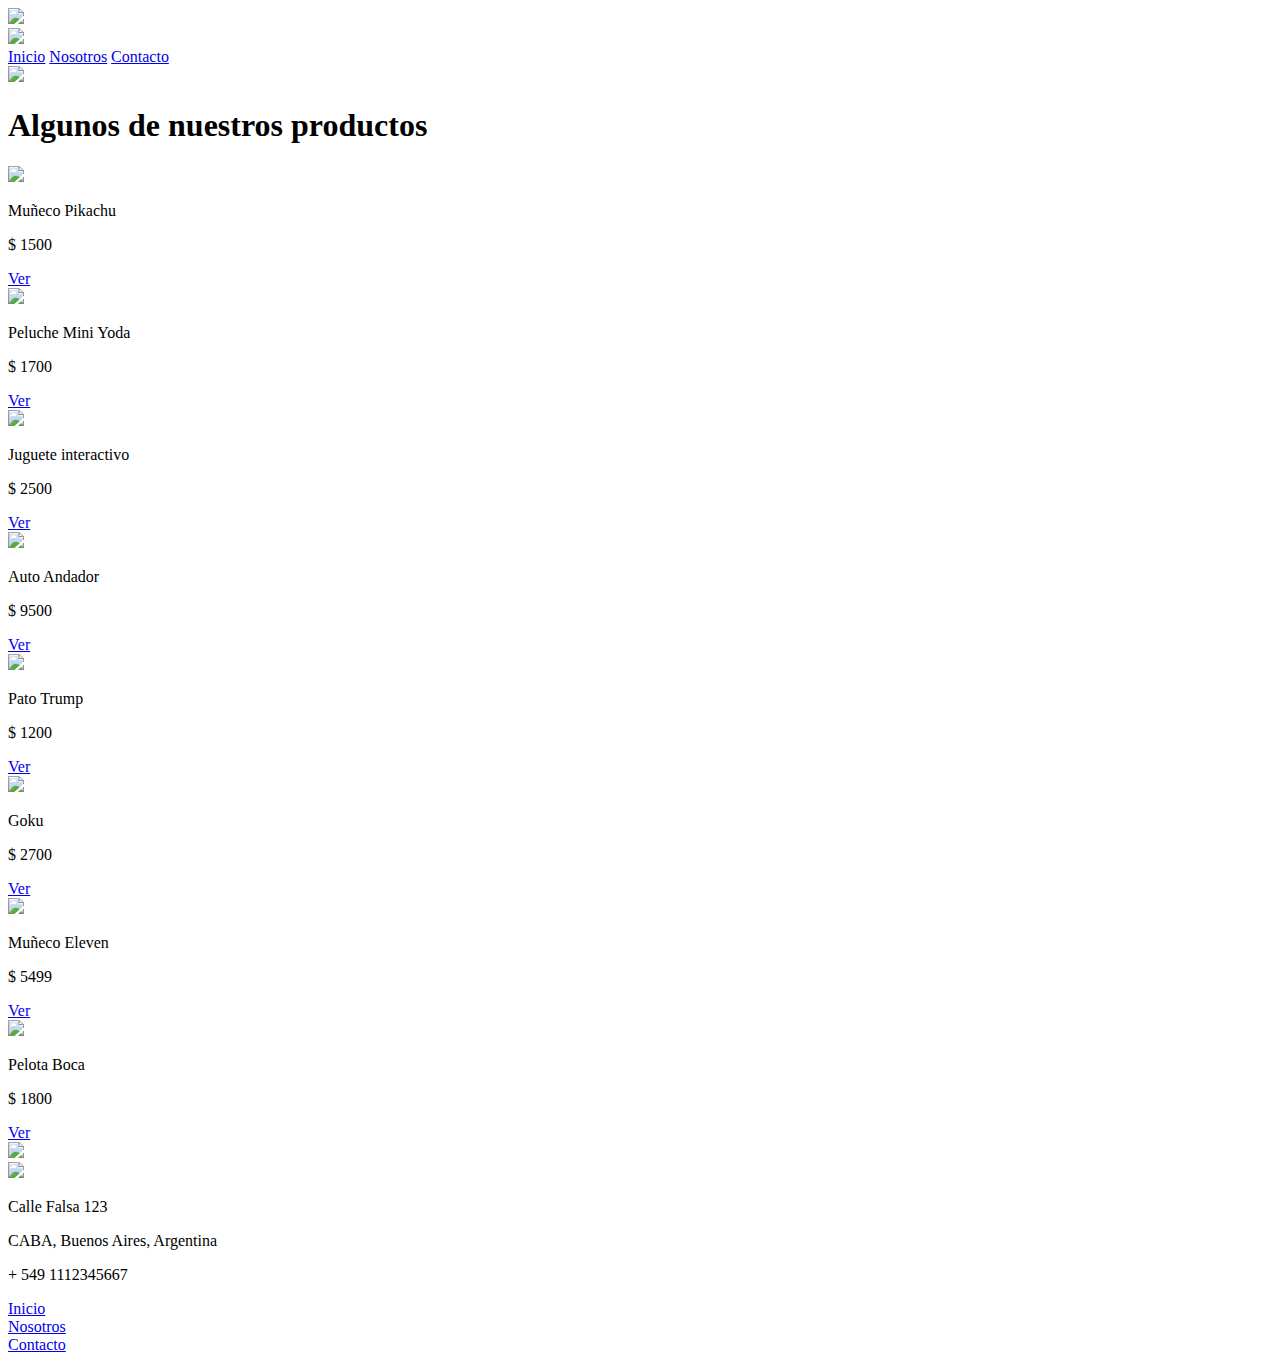
==== index.html @ 6b3174ac "add link" ====
<!DOCTYPE html>
<html lang="en">
<head>
	<meta charset="UTF-8">
	<meta name="viewport" content="width=device-width, initial-scale=1.0">

	<link rel="preconnect" href="https://fonts.gstatic.com">
	<link href="https://fonts.googleapis.com/css2?family=Open+Sans:ital,wght@0,300;0,400;0,600;0,700;0,800;1,300;1,400;1,600;1,700;1,800&display=swap" rel="stylesheet">

	<link rel="stylesheet" type="text/css" href="estilos.css">


	<title>Juguetería</title>
</head>
<body>
	
	<header class="header center">
		<div class="div-logo">
			<img src="images/logo.jpg">
		</div>

		<div class="publi">
			<img src="images/hotsale.png">
		</div>

		<nav id="nav">
			<a href="index.html">Inicio</a>
			<a href="nosotros.html">Nosotros</a>
			<a href="contacto.html">Contacto</a>
		</nav>
	</header>

	<div class="content">
		<div class="slider">
			<img src="images/slider2.jpg">
		</div>

		<div class="center">
			<h1 class="title">Algunos de nuestros productos</h1>

			<div class="productos">
				<div class="item">
					<img src="images/juguete1.jpg">
					<p class="title">Muñeco Pikachu</p>
					<p class="price">$ 1500</p>
					<a class="btn-ver" href="#">Ver</a>
				</div>

				<div class="item">
					<img src="images/juguete2.jpg">
					<p class="title">Peluche Mini Yoda</p>
					<p class="price">$ 1700</p>
					<a class="btn-ver" href="#">Ver</a>
				</div>

				<div class="item">
					<img src="images/juguete3.jpg">
					<p class="title">Juguete interactivo</p>
					<p class="price">$ 2500</p>
					<a class="btn-ver" href="#">Ver</a>				
				</div>

				<div class="item">
					<img src="images/juguete4.jpg">
					<p class="title">Auto Andador</p>
					<p class="price">$ 9500</p>
					<a class="btn-ver" href="#">Ver</a>				
				</div>
			</div>

			<div class="productos">
				<div class="item">
					<img src="images/juguete5.jpg">
					<p class="title">Pato Trump</p>
					<p class="price">$ 1200</p>
					<a class="btn-ver" href="#">Ver</a>
				</div>

				<div class="item">
					<img src="images/juguete6.jpg">
					<p class="title">Goku</p>
					<p class="price">$ 2700</p>
					<a class="btn-ver" href="#">Ver</a>
				</div>

				<div class="item">
					<img src="images/juguete7.jpg">
					<p class="title">Muñeco Eleven</p>
					<p class="price">$ 5499</p>
					<a class="btn-ver" href="#">Ver</a>				
				</div>

				<div class="item">
					<img src="images/juguete8.jpg">
					<p class="title">Pelota Boca</p>
					<p class="price">$ 1800</p>
					<a class="btn-ver" href="#">Ver</a>				
				</div>
			</div>
		</div>

	</div>

	<div class="medios">
		<img src="images/medios.png">
	</div>

	<footer class="footer">
		<div class="center">
			<div class="logo-footer">
				<img src="images/logo.png">			
			</div>

			<div class="datos">
				<p>Calle Falsa 123</p>
				<p>CABA, Buenos Aires, Argentina</p>
				<p>+ 549 1112345667</p>
			</div>

			<div class="links-footer">
				<a href="index.html">Inicio</a><br>
				<a href="nosotros.html">Nosotros</a><br>
				<a href="contacto.html">Contacto</a>
			</div>
		</div>
	</footer>

</body>
</html>
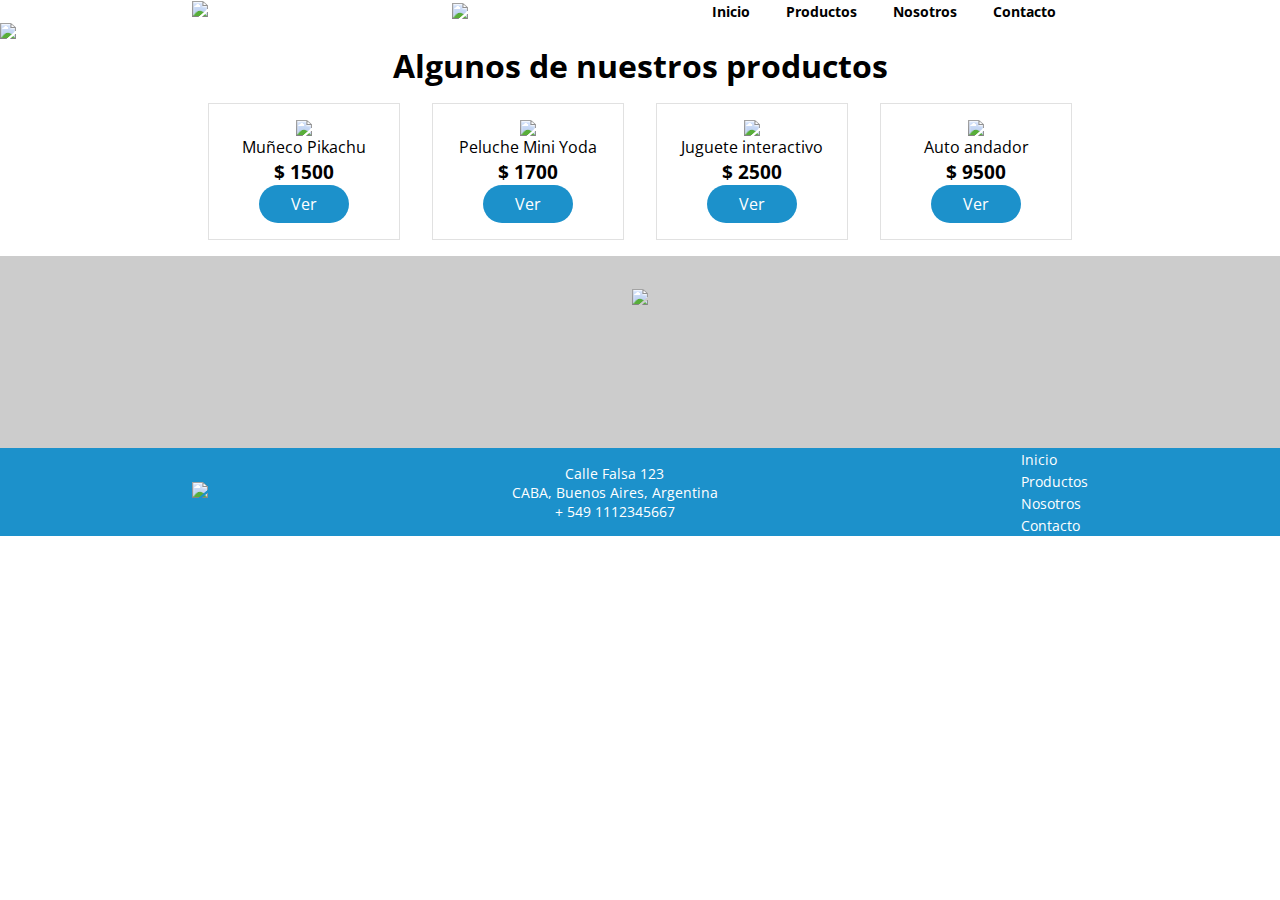
==== commit a7a97721: "add js db" ====
--- a/index.html
+++ b/index.html
@@ -4,19 +4,27 @@
 	<meta charset="UTF-8">
 	<meta name="viewport" content="width=device-width, initial-scale=1.0">
 
+	<!-- Google Fonts -->
 	<link rel="preconnect" href="https://fonts.gstatic.com">
 	<link href="https://fonts.googleapis.com/css2?family=Open+Sans:ital,wght@0,300;0,400;0,600;0,700;0,800;1,300;1,400;1,600;1,700;1,800&display=swap" rel="stylesheet">
 
+	<!-- FontAwesome -->
+	<link rel="stylesheet" href="https://use.fontawesome.com/releases/v5.8.1/css/all.css" integrity="sha384-50oBUHEmvpQ+1lW4y57PTFmhCaXp0ML5d60M1M7uH2+nqUivzIebhndOJK28anvf" crossorigin="anonymous">
+
+	<!-- Bootstrap -->
+	<!-- <link rel="stylesheet" href="https://stackpath.bootstrapcdn.com/bootstrap/3.4.1/css/bootstrap.min.css" integrity="sha384-HSMxcRTRxnN+Bdg0JdbxYKrThecOKuH5zCYotlSAcp1+c8xmyTe9GYg1l9a69psu" crossorigin="anonymous">
+ -->
 	<link rel="stylesheet" type="text/css" href="estilos.css">
 
 
 	<title>Juguetería</title>
 </head>
 <body>
-	
 	<header class="header center">
 		<div class="div-logo">
-			<img src="images/logo.jpg">
+			<a href="index.html">
+				<img src="images/logo.jpg">
+			</a>
 		</div>
 
 		<div class="publi">
@@ -24,9 +32,10 @@
 		</div>
 
 		<nav id="nav">
-			<a href="index.html">Inicio</a>
-			<a href="nosotros.html">Nosotros</a>
-			<a href="contacto.html">Contacto</a>
+			<a href="index.html"><i class="fas fa-home"></i> Inicio</a>
+			<a href="productos.html"><i class="fas fa-layer-group"></i> Productos</a>			
+			<a href="nosotros.html"><i class="far fa-address-card"></i> Nosotros</a>
+			<a href="contacto.html"><i class="fas fa-at"></i> Contacto</a>
 		</nav>
 	</header>
 
@@ -36,67 +45,38 @@
 		</div>
 
 		<div class="center">
-			<h1 class="title">Algunos de nuestros productos</h1>
+			<h1 class="title">Algunos de nuestros productos</h1>			
 
-			<div class="productos">
-				<div class="item">
+			<div class="productos" id="productos_destacados">
+				<!-- <div class="item">
 					<img src="images/juguete1.jpg">
 					<p class="title">Muñeco Pikachu</p>
 					<p class="price">$ 1500</p>
-					<a class="btn-ver" href="#">Ver</a>
+					<a class="btn-ver" href="producto.html">Ver</a>
 				</div>
 
 				<div class="item">
 					<img src="images/juguete2.jpg">
 					<p class="title">Peluche Mini Yoda</p>
 					<p class="price">$ 1700</p>
-					<a class="btn-ver" href="#">Ver</a>
+					<a class="btn-ver" href="producto.html">Ver</a>
 				</div>
 
 				<div class="item">
 					<img src="images/juguete3.jpg">
 					<p class="title">Juguete interactivo</p>
 					<p class="price">$ 2500</p>
-					<a class="btn-ver" href="#">Ver</a>				
+					<a class="btn-ver" href="producto.html">Ver</a>				
 				</div>
 
 				<div class="item">
 					<img src="images/juguete4.jpg">
 					<p class="title">Auto Andador</p>
 					<p class="price">$ 9500</p>
-					<a class="btn-ver" href="#">Ver</a>				
-				</div>
+					<a class="btn-ver" href="producto.html">Ver</a>				
+				</div> -->
 			</div>
 
-			<div class="productos">
-				<div class="item">
-					<img src="images/juguete5.jpg">
-					<p class="title">Pato Trump</p>
-					<p class="price">$ 1200</p>
-					<a class="btn-ver" href="#">Ver</a>
-				</div>
-
-				<div class="item">
-					<img src="images/juguete6.jpg">
-					<p class="title">Goku</p>
-					<p class="price">$ 2700</p>
-					<a class="btn-ver" href="#">Ver</a>
-				</div>
-
-				<div class="item">
-					<img src="images/juguete7.jpg">
-					<p class="title">Muñeco Eleven</p>
-					<p class="price">$ 5499</p>
-					<a class="btn-ver" href="#">Ver</a>				
-				</div>
-
-				<div class="item">
-					<img src="images/juguete8.jpg">
-					<p class="title">Pelota Boca</p>
-					<p class="price">$ 1800</p>
-					<a class="btn-ver" href="#">Ver</a>				
-				</div>
-			</div>
 		</div>
 
 	</div>
@@ -119,11 +99,19 @@
 
 			<div class="links-footer">
 				<a href="index.html">Inicio</a><br>
+				<a href="productos.html">Productos</a><br>				
 				<a href="nosotros.html">Nosotros</a><br>
 				<a href="contacto.html">Contacto</a>
 			</div>
 		</div>
 	</footer>
 
+	<!-- jQuery -->
+    <!-- <script src="https://code.jquery.com/jquery-1.12.4.min.js" integrity="sha384-nvAa0+6Qg9clwYCGGPpDQLVpLNn0fRaROjHqs13t4Ggj3Ez50XnGQqc/r8MhnRDZ" crossorigin="anonymous"></script>
+	<!-- Bootstrap -->
+	<!--<script src="https://stackpath.bootstrapcdn.com/bootstrap/3.4.1/js/bootstrap.min.js" integrity="sha384-aJ21OjlMXNL5UyIl/XNwTMqvzeRMZH2w8c5cRVpzpU8Y5bApTppSuUkhZXN0VxHd" crossorigin="anonymous"></script> -->
+
+	<script type="text/javascript" src="productos.js"></script>	
+	<script type="text/javascript" src="main.js"></script>
 </body>
 </html>--- a/estilos.css
+++ b/estilos.css
@@ -0,0 +1,506 @@
+* {
+	margin: 0;
+	padding: 0;
+}
+
+body {
+	font-family: 'Open Sans', sans-serif;
+}
+
+.header {
+	display: flex;
+	align-items: center;
+	justify-content: space-between;
+	/*background-color: green;	*/
+	flex-direction: column;
+}
+
+.center {
+	max-width: 100%;
+	margin: 0 auto;
+}
+
+.div-logo img {
+	width: 10rem;
+	height: auto;
+	margin: auto;
+} 
+
+#nav a {
+	text-decoration: none;
+	color: #000;
+	margin-right: .2rem;
+	font-size: 1rem;
+	font-weight: bold;
+	margin-bottom: .5rem;
+}
+
+.slider img {
+	width: 100%;
+	height: auto;
+}
+
+.title {
+	text-align: center;
+}
+
+.productos {
+	display: flex;
+	align-items: center;
+	justify-content: space-between;
+	flex-direction: column;
+}
+
+.productos .item {
+	/*width: 100%;*/
+	border: 1px solid #e1e1e1;
+	height: 100%;
+	padding: 1rem;
+	margin: 1rem;
+	display: flex;
+	flex-direction: column;
+	align-items: center;
+}
+
+.productos .item:hover {
+	box-shadow: .8rem .8rem 2rem #e1e1e1;
+}
+
+.productos .item img {
+	max-width: 100%;
+	margin: auto;
+	min-height: 80%;
+}
+
+.productos .item p.title {
+	font-size: 1rem;
+	text-align: center;
+}
+
+.productos .item p.price {
+	font-size: 1.2rem;
+	font-weight: bold;
+	text-align: center;
+}
+
+.productos .item .btn-ver {
+	color: #fff;
+	text-decoration: none;
+	padding: 0.5rem 2rem;
+	background-color: #1C91CB;
+	border-radius: 2rem;
+}
+
+.productos .item .btn-ver:hover {
+	background-color: #1DAEF5;
+}
+
+.medios {
+	/*height: 8rem;*/
+	background-color: #CCCCCC;
+	text-align: center;
+	padding: .5rem;
+}
+
+.medios img {
+	max-height: 100%;
+	max-width: 100%;
+	margin: auto;
+}
+
+.footer {
+	background-color: #1C91CB;
+}
+
+.footer .center {
+	display: flex;
+	align-items: center;
+	justify-content: center;
+	flex-direction: column;
+}
+
+.logo-footer img {
+	max-width: 8rem;
+}
+
+.links-footer {
+	display: none;
+}
+
+.datos p {
+	text-align: center;
+	font-size: .9rem;
+	color: #fff;
+}
+
+.texto-centro {
+	text-align: center;
+}
+
+.form-contacto {
+	display: flex;
+	justify-content: center;
+}
+
+.form-contacto input[type="text"], input[type="email"] {
+	height: .8rem;
+	padding: .5rem;
+	width: 20rem;
+	margin-bottom: 1rem;
+}
+
+.form-contacto input[type="submit"] {
+	padding: 1rem;
+	color: #fff;
+	border: 0;
+	background-color: #1C91CB;
+	cursor: pointer;
+	width: 100%;
+	max-width: 40rem;	
+}
+
+.form-contacto textarea {
+	width: 40rem;
+	min-height: 20rem;
+}
+
+.group1 {
+	min-width: 40%;
+	padding: 1rem;
+}
+
+.group1 iframe {
+	width: 100%;
+}
+
+.group2 {
+	padding: 1rem;
+}
+
+.qsomos {
+	padding: 1rem;
+	font-size: 1.2rem;
+}
+
+.publi img{
+	display: none;
+}
+
+/* Pagina producto*/
+
+.producto {
+	display: flex;
+	/*align-items: center;*/
+	justify-content: center;
+	padding: 1rem;
+
+}
+
+.producto .image {
+	border: 1px solid #e1e1e1;
+}
+
+.producto .detalle {
+	margin-left: 2rem;
+	max-width: 30rem;
+}
+
+.producto .detalle .ptitle {
+	font-size: 2rem;
+}
+
+.producto .detalle .pprice {
+	font-size: 3rem;
+}
+
+.btn-comprar {
+	padding: 1rem 2rem;
+	background-color: red;
+	border: 0;
+	border-radius: 1rem;
+	cursor: pointer;
+	color: #fff;
+	background-color: #1C91CB;
+}
+
+.btn-comprar:hover {
+	background-color: #1DAEF5;
+}
+
+.envio {
+	font-size: 0.8rem;
+	display: inline;
+	background-color: #1EB66A;
+	color: #fff;
+	padding: .5rem;
+}
+
+.btn-ver-todos {
+
+	padding: .5rem 2rem;
+	text-align: center;
+	background-color: #1DAEF5;
+	text-decoration: none;
+	color: #fff;
+}
+
+/* Responsive */
+
+@media only screen and (min-width: 600px) {
+  /* For tablets: */
+	.header {
+		display: flex;
+		align-items: center;
+		justify-content: space-between;
+		/*background-color: blue;	*/
+	}
+}
+
+@media only screen and (min-width: 768px) {
+  	.header {
+		display: flex;
+		align-items: center;
+		justify-content: space-between;
+		/*background-color: red;*/
+		flex-direction: row;		
+	}
+
+	.publi img{
+		display: block;
+	}
+
+	.center {
+		max-width: 70%;
+		margin: 0 auto;
+	}
+
+	.div-logo img {
+		width: 10rem;
+		height: auto;
+	} 
+
+	#nav a {
+		text-decoration: none;
+		color: #000;
+		margin-right: 2rem;
+		font-size: .9rem;
+	}
+
+	#nav a:hover {
+		padding: .5rem .5rem;
+		color: #fff;
+		text-decoration: none;
+		background-color: #1C91CB;
+		border-radius: 2rem;
+	}
+
+	.slider img {
+		width: 100%;
+		height: auto;
+	}
+
+	.title {
+		text-align: center;
+	}
+
+	.productos {
+		display: flex;
+		align-items: center;
+		justify-content: space-between;
+		flex-direction: row;		
+	}
+
+	.productos .item {
+		width: 33%;
+		border: 1px solid #e1e1e1;
+		height: 100%;
+		padding: 1rem;
+		margin: 1rem;
+		display: flex;
+		flex-direction: column;
+		align-items: center;
+	}
+
+	.productos .item:hover {
+		box-shadow: .8rem .8rem 2rem #e1e1e1;
+	}
+
+	.productos .item img {
+		max-width: 100%;
+		margin: auto;
+		min-height: 80%;
+	}
+
+	.productos .item p.title {
+		font-size: 1rem;
+		text-align: center;
+	}
+
+	.productos .item p.price {
+		font-size: 1.2rem;
+		font-weight: bold;
+		text-align: center;
+	}
+
+	.productos .item .btn-ver {
+		color: #fff;
+		text-decoration: none;
+		padding: 0.5rem 2rem;
+		background-color: #1C91CB;
+		border-radius: 2rem;
+	}
+
+	.productos .item .btn-ver:hover {
+		background-color: #1DAEF5;
+	}
+
+	.medios {
+		height: 8rem;
+		background-color: #CCCCCC;
+		text-align: center;
+		padding: 2rem;
+	}
+
+	.medios img {
+		max-height: 100%;
+		margin: auto;
+	}
+
+	.footer {
+		background-color: #1C91CB;
+	}
+
+	.footer .center {
+		display: flex;
+		align-items: center;
+		justify-content: space-between;
+		flex-direction: row;
+	}
+
+	.logo-footer img {
+		max-width: 8rem;
+	}
+
+	.links-footer {
+		display: block;
+	}
+	.links-footer a{
+		color: #fff;
+		font-size: .9rem;
+		text-decoration: none;
+	}
+
+	.datos p {
+		font-size: .9rem;
+		color: #fff;
+	}
+
+	.texto-centro {
+		text-align: center;
+	}
+
+	.form-contacto {
+		display: flex;
+		justify-content: center;
+	}
+
+	.form-contacto input[type="text"], input[type="email"] {
+		height: .8rem;
+		padding: .5rem;
+		width: 20rem;
+		margin-bottom: 1rem;
+	}
+
+	.form-contacto input[type="submit"] {
+		padding: 1rem;
+		color: #fff;
+		border: 0;
+		background-color: #1C91CB;
+		cursor: pointer;
+		width: 100%;
+		max-width: 40rem;	
+	}
+
+	.form-contacto textarea {
+		width: 40rem;
+		min-height: 20rem;
+	}
+
+	.group1 {
+		min-width: 40%;
+		padding: 1rem;
+	}
+
+	.group1 iframe {
+		width: 100%;
+	}
+
+	.group2 {
+		padding: 1rem;
+	}
+
+	.qsomos {
+		padding: 1rem;
+		font-size: 1.2rem;
+	}
+
+	.publi img{
+		max-height: 4rem;
+	}
+
+	.producto {
+		display: flex;
+		justify-content: center;
+		padding: 1rem;
+
+	}
+
+	.producto .image {
+		border: 1px solid #e1e1e1;
+	}
+
+	.producto .detalle {
+		margin-left: 2rem;
+		max-width: 30rem;
+	}
+
+	.producto .detalle .ptitle {
+		font-size: 2rem;
+	}
+
+	.producto .detalle .pprice {
+		font-size: 3rem;
+	}
+
+	.btn-comprar {
+		padding: 1rem 2rem;
+		background-color: red;
+		border: 0;
+		border-radius: 1rem;
+		cursor: pointer;
+		color: #fff;
+		background-color: #1C91CB;
+	}
+
+	.btn-comprar:hover {
+		background-color: #1DAEF5;
+	}
+
+	.envio {
+		font-size: 0.8rem;
+		display: inline;
+		background-color: #1EB66A;
+		color: #fff;
+		padding: .5rem;
+	}
+
+	.btn-ver-todos {
+
+		padding: .5rem 2rem;
+		text-align: center;
+		background-color: #1DAEF5;
+		text-decoration: none;
+		color: #fff;
+	}
+  
+}